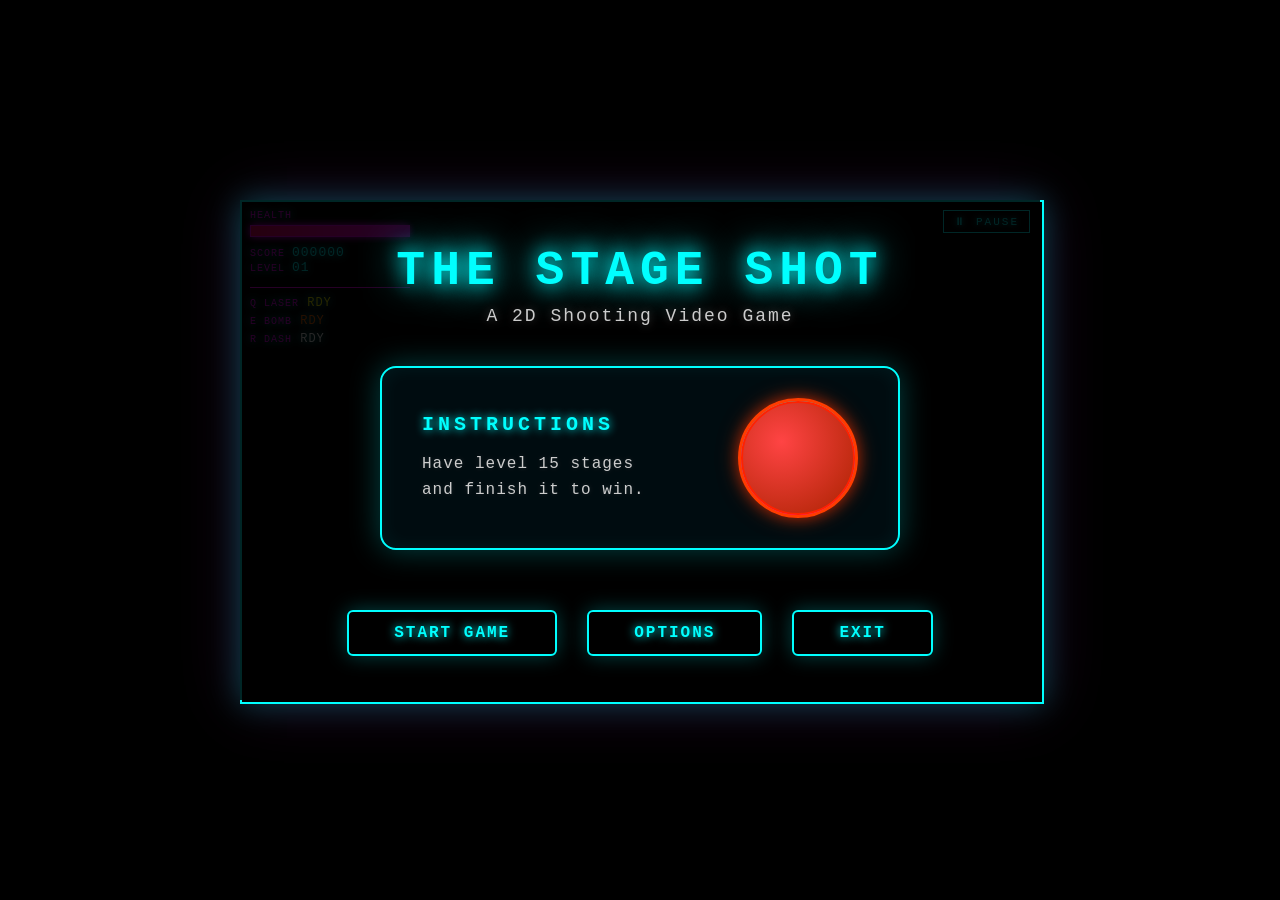
==== index.html @ bd13d6aa "Initial commit" ====
<!DOCTYPE html>
<html lang="en">
<head>
<meta charset="UTF-8">
<meta name="viewport" content="width=device-width, initial-scale=1.0, user-scalable=no">
<title>The Stage Shot - A 2D Shooting Video Game</title>
<link rel="stylesheet" href="css/style.css">
</head>
<body>
<div id="gameContainer">
  <canvas id="gameCanvas" width="800" height="500"></canvas>
  <div id="player" class="idle right"></div>
  <div id="ui">
    <div id="hud">
      <div class="label">HEALTH</div>
      <div id="healthBar"><div id="healthFill" style="width:100%"></div></div>
      <div style="margin-top:8px"><span class="label">SCORE </span><span id="scoreVal">000000</span></div>
      <div><span class="label">LEVEL </span><span id="levelVal">01</span></div>
      <div style="margin-top:12px; border-top: 1px solid #ff00ff; padding-top:8px; font-size:12px;">
        <div style="color:#ffff00;margin-bottom:4px"><span class="label">Q LASER</span> <span id="skill1CoolVal">RDY</span></div>
        <div style="color:#ff6600;margin-bottom:4px"><span class="label">E BOMB</span> <span id="skill2CoolVal">RDY</span></div>
        <div style="color:#ffffff;"><span class="label">R DASH</span> <span id="skill3CoolVal">RDY</span></div>
      </div>
    </div>
    <button id="pauseBtn" onclick="game.togglePause()">⏸ PAUSE</button>
    <button id="shopBtn" onclick="showShop()" style="display:none; position:absolute; top:10px; right:130px; background:transparent; border:1px solid #ff00ff; color:#ff00ff; font-family:'Courier New',monospace; font-size:11px; padding:4px 10px; cursor:pointer; pointer-events:all; text-shadow:0 0 6px #ff00ff; letter-spacing:2px;">🛒 SHOP</button>
    <div id="mobileControls">
      <div class="mobileBtn" id="btnLeft">◀</div>
      <div class="mobileBtn" id="btnRight">▶</div>
      <div class="mobileBtn" id="btnJump">▲</div>
      <div class="mobileBtn" id="btnShoot">⚡</div>
    </div>
  </div>
  <div id="overlay">
    <h1>THE STAGE SHOT</h1>
    <div class="sub">A 2D Shooting Video Game</div>
    
    <div class="menuBox">
      <div class="menuContent">
        <div class="instructionsSection">
          <div class="instructionsHeader">INSTRUCTIONS</div>
          <div class="instructionsText">
            Have level 15 stages<br>and finish it to win.
          </div>
        </div>
        <div class="avatarCircle"></div>
      </div>
    </div>

    <div class="buttonContainer">
      <button class="menuBtn" onclick="startGame()">START GAME</button>
      <button class="menuBtn" onclick="showOptions()">OPTIONS</button>
      <button class="menuBtn" onclick="exitGame()">EXIT</button>
    </div>
  </div>
  
  <div id="optionsOverlay" style="display:none;">
    <h1>OPTIONS</h1>
    <div style="margin-top:30px; font-size:18px;">
      <div style="margin-bottom:25px;">
        <label style="color:#00ffff; cursor:pointer; display:flex; align-items:center;">
          <input type="checkbox" id="soundToggle" checked style="margin-right:10px; width:18px; height:18px; cursor:pointer;">
          <span>Sound ON / OFF</span>
        </label>
      </div>
      <div style="margin-bottom:25px; border-top:1px solid #00ffff44; padding-top:20px;">
        <label style="color:#00ffff; display:block; margin-bottom:12px; letter-spacing:2px;">SELECT LEVEL</label>
        <select id="levelSelect" style="background:rgba(0,255,255,0.1); border:1px solid #00ffff; color:#00ffff; padding:8px 12px; font-family:'Courier New',monospace; cursor:pointer; width:200px;">
          <option value="1">LEVEL 01</option>
          <option value="2">LEVEL 02</option>
          <option value="3">LEVEL 03</option>
          <option value="4">LEVEL 04</option>
          <option value="5">LEVEL 05</option>
          <option value="6">LEVEL 06</option>
          <option value="7">LEVEL 07</option>
          <option value="8">LEVEL 08</option>
          <option value="9">LEVEL 09</option>
          <option value="10">LEVEL 10</option>
          <option value="11">LEVEL 11</option>
          <option value="12">LEVEL 12</option>
          <option value="13">LEVEL 13</option>
          <option value="14">LEVEL 14</option>
          <option value="15">LEVEL 15</option>
        </select>
      </div>
    </div>
    <button class="startBtn" style="margin-top:30px;" onclick="closeOptions()">[ BACK ]</button>
  </div>

  <div id="confirmExitOverlay" style="display:none;">
    <div style="background:rgba(0,0,0,0.9); padding:40px; border:2px solid #ff4040; border-radius:8px; text-align:center;">
      <h2 style="color:#ff4040; font-size:28px; margin-bottom:30px; text-shadow:0 0 10px #ff4040;">ARE YOU SURE?</h2>
      <p style="color:#ff8888; font-size:16px; margin-bottom:30px;">Exit the game?</p>
      <div style="display:flex; gap:20px; justify-content:center;">
        <button class="startBtn" style="background-color:rgba(0,255,0,0.2); border-color:#00ff00; color:#00ff00; text-shadow:0 0 10px #00ff00;" onclick="confirmExit()">[ YES ]</button>
        <button class="startBtn" style="background-color:rgba(255,100,100,0.2); border-color:#ff6464; color:#ff6464; text-shadow:0 0 10px #ff6464;" onclick="cancelExit()">[ NO ]</button>
      </div>
    </div>
  </div>

  <div id="pauseOverlay" style="display:none;">
    <div style="background:rgba(0,0,0,0.95); padding:60px; border:3px solid #00ffff; border-radius:12px; text-align:center; box-shadow:0 0 40px #00ffff44;">
      <h2 style="color:#00ffff; font-size:44px; margin-bottom:50px; text-shadow:0 0 20px #00ffff; letter-spacing:4px;">PAUSED</h2>
      <div style="display:flex; gap:30px; justify-content:center; flex-wrap:wrap;">
        <button class="pauseMenuBtn" onclick="resumeGame()">[ RESUME ]</button>
        <button class="pauseMenuBtn" onclick="pauseBackToMenu()">[ MAIN MENU ]</button>
      </div>
    </div>
  </div>

  <div id="levelCompletedOverlay" style="display:none; position:absolute; top:0; left:0; width:100%; height:100%; background:rgba(0,0,0,0.7); justify-content:center; align-items:center; flex-direction:column;">
    <h1 id="levelCompletedText" style="color:#00ff88; font-size:52px; text-shadow:0 0 30px #00ff88, 0 0 60px #00ff88; letter-spacing:4px; margin-bottom:30px;">LEVEL COMPLETED</h1>
    <p style="color:#00ffff; font-size:28px; text-shadow:0 0 15px #00ffff; letter-spacing:2px;">Next level loading...</p>
  </div>

  <div id="shopOverlay" style="display:none; position:absolute; top:0; left:0; width:100%; height:100%; background:rgba(0,0,0,0.9); justify-content:center; align-items:center; flex-direction:column; z-index:200;">
    <h1 style="color:#00ff88; font-size:48px; text-shadow:0 0 20px #00ff88; letter-spacing:4px; margin-bottom:30px;">🛒 SHOP</h1>
    <div style="color:#00ffff; font-size:18px; margin-bottom:30px; text-shadow:0 0 10px #00ffff;">CURRENT SCORE: <span id="shopScoreDisplay">000000</span> POINTS</div>
    <div style="display:flex; gap:40px; margin-bottom:30px; flex-wrap:wrap; justify-content:center;">
      <div style="border:2px solid #00ff88; padding:20px; text-align:center; background:rgba(0,255,136,0.1);">
        <div style="color:#00ff88; font-size:14px; margin-bottom:8px;">⬡ SHIELD</div>
        <div style="color:#ffff88; font-size:12px; margin-bottom:12px;">+1 Protection</div>
        <div style="color:#ff8800; font-size:16px; margin-bottom:15px;" id="shieldPrice">500 PTS</div>
        <button onclick="buyPowerup('shield')" style="background:rgba(0,255,136,0.2); border:1px solid #00ff88; color:#00ff88; padding:8px 15px; cursor:pointer; font-family:'Courier New',monospace;">[ BUY ]</button>
      </div>
      <div style="border:2px solid #ff8800; padding:20px; text-align:center; background:rgba(255,136,0,0.1);">
        <div style="color:#ff8800; font-size:14px; margin-bottom:8px;">⚡ RAPID FIRE</div>
        <div style="color:#ffff88; font-size:12px; margin-bottom:12px;">Faster Shooting</div>
        <div style="color:#ff8800; font-size:16px; margin-bottom:15px;" id="rapidPrice">500 PTS</div>
        <button onclick="buyPowerup('rapid')" style="background:rgba(255,136,0,0.2); border:1px solid #ff8800; color:#ff8800; padding:8px 15px; cursor:pointer; font-family:'Courier New',monospace;">[ BUY ]</button>
      </div>
      <div style="border:2px solid #ff0088; padding:20px; text-align:center; background:rgba(255,0,136,0.1);">
        <div style="color:#ff0088; font-size:14px; margin-bottom:8px;">♥ HEALTH PACK</div>
        <div style="color:#ffff88; font-size:12px; margin-bottom:12px;">+40 HP Restore</div>
        <div style="color:#ff8800; font-size:16px; margin-bottom:15px;" id="healthPrice">300 PTS</div>
        <button onclick="buyPowerup('health')" style="background:rgba(255,0,136,0.2); border:1px solid #ff0088; color:#ff0088; padding:8px 15px; cursor:pointer; font-family:'Courier New',monospace;">[ BUY ]</button>
      </div>
    </div>
    <button onclick="closeShop()" style="background:transparent; border:2px solid #00ffff; color:#00ffff; padding:12px 40px; font-size:16px; cursor:pointer; font-family:'Courier New',monospace; letter-spacing:2px; text-shadow:0 0 10px #00ffff;">[ CLOSE ]</button>
  </div>
</div>

<!-- Game Scripts -->
<script src="js/spriteAnimator.js"></script>
<script src="js/spriteLoader.js"></script>
<script src="js/camera.js"></script>
<script src="js/projectile.js"></script>
<script src="js/platform.js"></script>
<script src="js/player.js"></script>
<script src="js/enemy.js"></script>
<script src="js/powerup.js"></script>
<script src="js/game.js"></script>
<script src="js/input.js"></script>
</body>
</html>
---- css/style.css ----
* { margin: 0; padding: 0; box-sizing: border-box; }
body {
  background: #000;
  display: flex;
  justify-content: center;
  align-items: center;
  min-height: 100vh;
  overflow: hidden;
  font-family: 'Courier New', monospace;
}
#gameContainer {
  position: relative;
  width: 800px;
  height: 500px;
}
#gameCanvas {
  display: block;
  border: 2px solid #00ffff;
  box-shadow: 0 0 30px #00ffff44, 0 0 60px #ff00ff22;
}
#ui {
  position: absolute;
  top: 0; left: 0;
  width: 100%; height: 100%;
  pointer-events: none;
}
#hud {
  position: absolute;
  top: 10px; left: 10px;
  color: #00ffff;
  text-shadow: 0 0 8px #00ffff;
  font-size: 13px;
  letter-spacing: 1px;
}
#hud .label { color: #ff00ff; font-size: 10px; text-transform: uppercase; }
#healthBar {
  width: 160px; height: 12px;
  background: #1a0020;
  border: 1px solid #ff00ff;
  margin-top: 4px;
  box-shadow: 0 0 6px #ff00ff66;
  position: relative;
}
#healthFill {
  height: 100%;
  background: linear-gradient(90deg, #ff0066, #ff00ff);
  box-shadow: 0 0 8px #ff00ff;
  transition: width 0.2s;
}
#pauseBtn {
  position: absolute;
  top: 10px; right: 10px;
  background: transparent;
  border: 1px solid #00ffff;
  color: #00ffff;
  font-family: 'Courier New', monospace;
  font-size: 11px;
  padding: 4px 10px;
  cursor: pointer;
  pointer-events: all;
  text-shadow: 0 0 6px #00ffff;
  letter-spacing: 2px;
}
#pauseBtn:hover { background: #00ffff22; }
#shopBtn {
  position: absolute;
  top: 10px; right: 80px;
  background: transparent;
  border: 1px solid #ff00ff;
  color: #ff00ff;
  font-family: 'Courier New', monospace;
  font-size: 11px;
  padding: 4px 10px;
  cursor: pointer;
  pointer-events: all;
  text-shadow: 0 0 6px #ff00ff;
  letter-spacing: 2px;
}
#shopBtn:hover { background: #ff00ff22; }
#overlay {
  position: absolute;
  top: 0; left: 0; width: 100%; height: 100%;
  background: rgba(0,0,0,0.85);
  display: flex;
  flex-direction: column;
  align-items: center;
  justify-content: center;
  pointer-events: all;
}
#overlay h1 {
  font-size: 48px;
  color: #00ffff;
  text-shadow: 0 0 20px #00ffff, 0 0 40px #00ffff;
  letter-spacing: 6px;
  margin-bottom: 8px;
}
#overlay .sub {
  color: #cccccc;
  font-size: 18px;
  letter-spacing: 2px;
  margin-bottom: 40px;
  text-shadow: 0 0 10px #ffffff44;
}

/* Menu Box - Instructions Container */
.menuBox {
  border: 2px solid #00ffff;
  border-radius: 16px;
  padding: 30px 40px;
  background: rgba(0, 150, 200, 0.08);
  box-shadow: 0 0 30px #00ffff44, inset 0 0 20px #00ffff11;
  margin-bottom: 40px;
  width: 520px;
  position: relative;
}

.menuContent {
  display: flex;
  align-items: center;
  justify-content: space-between;
  gap: 40px;
}

.instructionsSection {
  flex: 1;
}

.instructionsHeader {
  color: #00ffff;
  font-size: 20px;
  letter-spacing: 4px;
  font-weight: bold;
  margin-bottom: 16px;
  text-shadow: 0 0 10px #00ffff;
  text-transform: uppercase;
}

.instructionsText {
  color: #cccccc;
  font-size: 16px;
  line-height: 1.6;
  letter-spacing: 1px;
  text-shadow: 0 0 5px #ffffff22;
}

/* Avatar Circle */
.avatarCircle {
  width: 120px;
  height: 120px;
  min-width: 120px;
  border-radius: 50%;
  background: conic-gradient(from 0deg, #00ffff, #ff00ff, #00ffff);
  border: 3px solid #ff4400;
  box-shadow: 0 0 20px #ff440088, inset 0 0 15px #ff440044;
  position: relative;
  display: flex;
  align-items: center;
  justify-content: center;
}

.avatarCircle::after {
  content: '';
  width: 110px;
  height: 110px;
  border-radius: 50%;
  background: radial-gradient(ellipse at 35% 35%, #ff4444, #aa2200);
  border: 2px solid #ff2200;
  box-shadow: 0 0 15px #ff220088;
}

/* Button Container */
.buttonContainer {
  display: flex;
  gap: 30px;
  justify-content: center;
  margin-top: 20px;
}

.menuBtn {
  background: transparent;
  border: 2px solid #00ffff;
  color: #00ffff;
  font-family: 'Courier New', monospace;
  font-size: 16px;
  padding: 12px 45px;
  cursor: pointer;
  letter-spacing: 2px;
  text-shadow: 0 0 10px #00ffff;
  box-shadow: 0 0 20px #00ffff44;
  transition: all 0.3s ease;
  text-transform: uppercase;
  font-weight: bold;
  border-radius: 6px;
}

.menuBtn:hover {
  background: #00ffff22;
  box-shadow: 0 0 40px #00ffff88, 0 0 60px #00ffff44;
  transform: scale(1.05);
  text-shadow: 0 0 20px #00ffff;
}

.menuBtn:active {
  transform: scale(0.98);
}

#optionsOverlay {
  position: absolute;
  top: 0; left: 0; width: 100%; height: 100%;
  background: rgba(0,0,0,0.85);
  display: flex;
  flex-direction: column;
  align-items: center;
  justify-content: center;
  pointer-events: all;
}

#optionsOverlay h1 {
  font-size: 48px;
  color: #0080ff;
  text-shadow: 0 0 20px #0080ff, 0 0 40px #0080ff;
  letter-spacing: 6px;
  margin-bottom: 40px;
}

#optionsOverlay label {
  font-size: 18px;
  display: flex;
  align-items: center;
}

#optionsOverlay input[type="checkbox"] {
  accent-color: #00ffff;
}

#optionsOverlay select {
  background: rgba(0, 255, 255, 0.08);
  border: 1px solid #00ffff;
  color: #00ffff;
  padding: 8px 12px;
  font-family: 'Courier New', monospace;
  font-size: 14px;
  cursor: pointer;
  text-shadow: 0 0 6px #00ffff;
  box-shadow: 0 0 10px #00ffff44;
  transition: all 0.2s;
}

#optionsOverlay select:hover {
  box-shadow: 0 0 20px #00ffff66;
  background: rgba(0, 255, 255, 0.12);
}

#optionsOverlay select:focus {
  outline: none;
  box-shadow: 0 0 30px #00ffff88;
  background: rgba(0, 255, 255, 0.15);
}

#optionsOverlay select option {
  background: #001a1a;
  color: #00ffff;
}

#optionsOverlay .startBtn {
  background: transparent;
  border: 2px solid #0080ff;
  color: #0080ff;
  font-family: 'Courier New', monospace;
  font-size: 18px;
  padding: 12px 40px;
  cursor: pointer;
  letter-spacing: 4px;
  text-shadow: 0 0 10px #0080ff;
  box-shadow: 0 0 20px #0080ff44;
  transition: all 0.2s;
}

#optionsOverlay .startBtn:hover {
  background: #0080ff22;
  box-shadow: 0 0 40px #0080ff88;
}

#confirmExitOverlay {
  position: absolute;
  top: 0; left: 0; width: 100%; height: 100%;
  background: rgba(0,0,0,0.85);
  display: flex;
  flex-direction: column;
  align-items: center;
  justify-content: center;
  pointer-events: all;
}

#levelCompletedOverlay {
  position: absolute;
  top: 0; left: 0; width: 100%; height: 100%;
  background: rgba(0,0,0,0.7);
  display: flex;
  flex-direction: column;
  align-items: center;
  justify-content: center;
  pointer-events: all;
  z-index: 100;
}

#shopOverlay {
  position: absolute;
  top: 0; left: 0; width: 100%; height: 100%;
  background: rgba(0,0,0,0.9);
  display: flex;
  flex-direction: column;
  align-items: center;
  justify-content: center;
  pointer-events: all;
  z-index: 200;
}

#pauseOverlay {
  position: absolute;
  top: 0; left: 0; width: 100%; height: 100%;
  background: rgba(0,0,0,0.8);
  display: flex;
  flex-direction: column;
  align-items: center;
  justify-content: center;
  pointer-events: all;
  z-index: 250;
}

.pauseMenuBtn {
  background: transparent;
  border: 2px solid #00ffff;
  color: #00ffff;
  font-family: 'Courier New', monospace;
  font-size: 18px;
  padding: 14px 50px;
  cursor: pointer;
  letter-spacing: 3px;
  text-shadow: 0 0 10px #00ffff;
  box-shadow: 0 0 25px #00ffff44;
  transition: all 0.3s ease;
  text-transform: uppercase;
  font-weight: bold;
  border-radius: 6px;
}

.pauseMenuBtn:hover {
  background: #00ffff22;
  box-shadow: 0 0 50px #00ffff88, 0 0 70px #00ffff55;
  transform: scale(1.08);
  text-shadow: 0 0 20px #00ffff;
}

.pauseMenuBtn:active {
  transform: scale(0.98);
}

/* Mobile controls */
#mobileControls {
  position: absolute;
  bottom: 10px;
  left: 0; right: 0;
  display: none;
  pointer-events: all;
}
.mobileBtn {
  position: absolute;
  width: 56px; height: 56px;
  border-radius: 50%;
  background: rgba(0,255,255,0.12);
  border: 2px solid #00ffff88;
  color: #00ffff;
  font-size: 20px;
  display: flex; align-items: center; justify-content: center;
  cursor: pointer;
  user-select: none;
  -webkit-tap-highlight-color: transparent;
  text-shadow: 0 0 8px #00ffff;
  box-shadow: 0 0 12px #00ffff44;
}


.mobileBtn:active { background: rgba(0,255,255,0.3); }
#btnLeft { bottom: 10px; left: 20px; }
#btnRight { bottom: 10px; left: 90px; }
#btnJump { bottom: 10px; right: 90px; background: rgba(255,0,255,0.12); border-color: #ff00ff88; color: #ff00ff; }
#btnShoot { bottom: 10px; right: 20px; background: rgba(255,200,0,0.12); border-color: #ffc80088; color: #ffc800; }

/* ===============================
   PLAYER SPRITE (SPRITE SHEET)
   =============================== */

#player {
  position: absolute;
  bottom: auto;
  left: 100px;
  top: 100px;
  width: 150px;
  height: 150px;
  pointer-events: none;

  background-repeat: no-repeat;
  background-position: 0 0;

  image-rendering: pixelated;
  transform-origin: center;
  z-index: 10;
}

/* Direction */
#player.left  { transform: scaleX(-1); }
#player.right { transform: scaleX(1); }

/* ========== ANIMATIONS ========== */
/* Row 1 (0px): Idle/Walk | Row 2 (-150px): Jump/Shoot | Row 3 (-300px): Hit/Die */
/* Frame size: 150×150px */

/* Idle — row 1, 4 frames, cols 0-3 */
.idle {
  background-position-y: 0;
  animation: idleAnim 0.8s steps(4) infinite;
}

@keyframes idleAnim {
  from { background-position-x: 0; }
  to   { background-position-x: -600px; }  /* 4 × 150 */
}

/* Walk — row 1, 6 frames, cols 4-9 */
.walk {
  background-position-y: 0;
  background-position-x: -600px;  /* start at col 4 */
  animation: walkAnim 0.7s steps(6) infinite;
}

@keyframes walkAnim {
  from { background-position-x: -600px; }
  to   { background-position-x: -1500px; }  /* 6 frames × 150px */
}

/* Run — same as walk, row 1 */
.run {
  background-position-y: 0;
  background-position-x: -600px;
  animation: runAnim 0.5s steps(6) infinite;
}

@keyframes runAnim {
  from { background-position-x: -600px; }
  to   { background-position-x: -1500px; }
}

/* Jump — row 2 (-150px), 4 frames, cols 0-3 */
.jump {
  background-position-y: -150px;
  animation: jumpAnim 0.6s steps(4) infinite;
}

@keyframes jumpAnim {
  from { background-position-x: 0; }
  to   { background-position-x: -600px; }
}

/* Shoot / Attack — row 2, 6 frames, cols 4-9 */
.attack {
  background-position-y: -150px;
  background-position-x: -600px;
  animation: attackAnim 0.6s steps(6) infinite;
}

@keyframes attackAnim {
  from { background-position-x: -600px; }
  to   { background-position-x: -1500px; }
}

/* Hit — row 3 (-300px), 4 frames, cols 0-3 */
.hit {
  background-position-y: -300px;
  animation: hitAnim 0.4s steps(4) infinite;
}

@keyframes hitAnim {
  from { background-position-x: 0; }
  to   { background-position-x: -600px; }
}

/* Die — row 3, 6 frames, cols 4-9 (play once) */
.die {
  background-position-y: -300px;
  background-position-x: -600px;
  animation: dieAnim 0.8s steps(6) forwards;
}

@keyframes dieAnim {
  from { background-position-x: -600px; }
  to   { background-position-x: -1500px; }
}
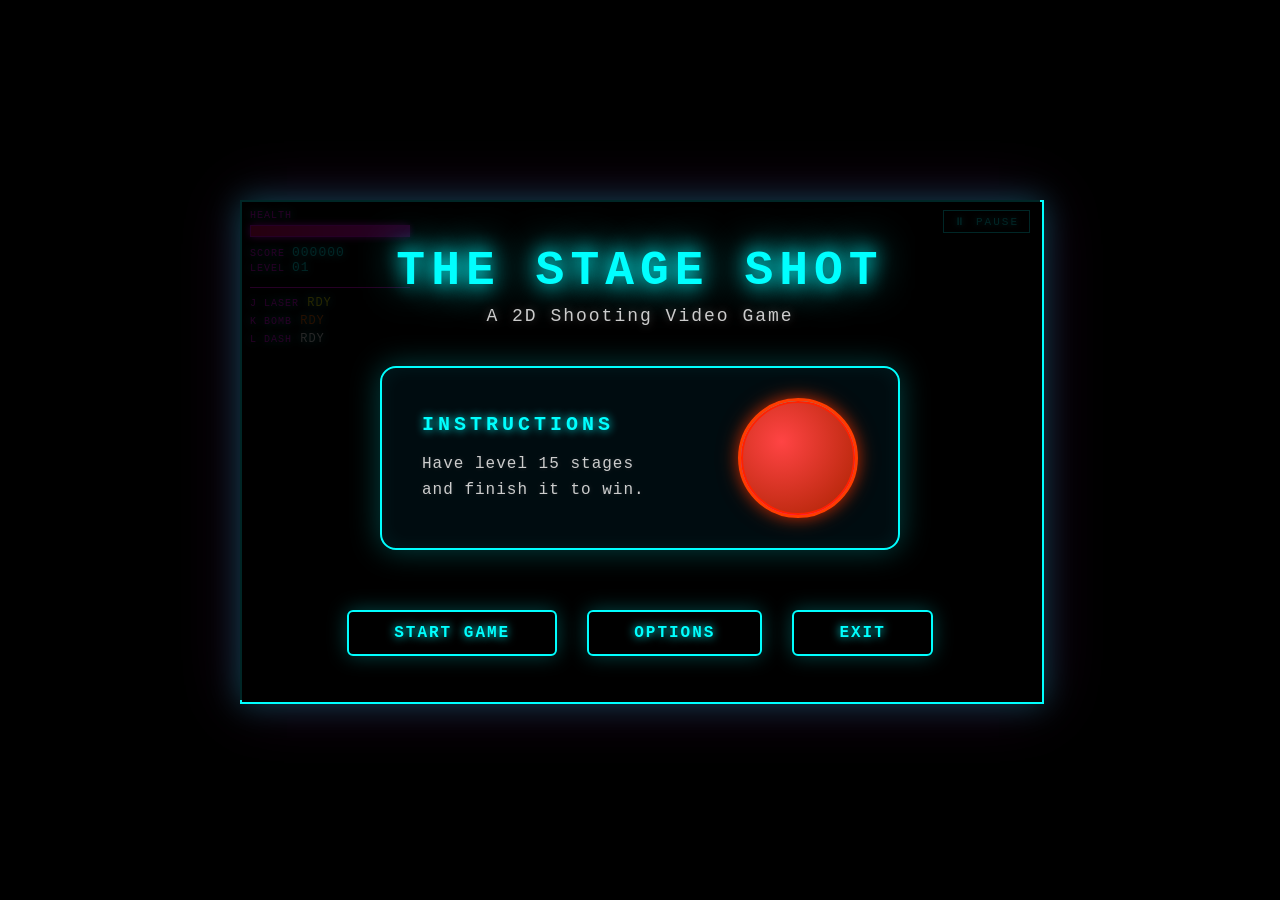
==== commit 52b61230: "andd new boss" ====
--- a/index.html
+++ b/index.html
@@ -17,14 +17,19 @@
       <div style="margin-top:8px"><span class="label">SCORE </span><span id="scoreVal">000000</span></div>
       <div><span class="label">LEVEL </span><span id="levelVal">01</span></div>
       <div style="margin-top:12px; border-top: 1px solid #ff00ff; padding-top:8px; font-size:12px;">
-        <div style="color:#ffff00;margin-bottom:4px"><span class="label">Q LASER</span> <span id="skill1CoolVal">RDY</span></div>
-        <div style="color:#ff6600;margin-bottom:4px"><span class="label">E BOMB</span> <span id="skill2CoolVal">RDY</span></div>
-        <div style="color:#ffffff;"><span class="label">R DASH</span> <span id="skill3CoolVal">RDY</span></div>
+        <div style="color:#ffff00;margin-bottom:4px"><span class="label">J LASER</span> <span id="skill1CoolVal">RDY</span></div>
+        <div style="color:#ff6600;margin-bottom:4px"><span class="label">K BOMB</span> <span id="skill2CoolVal">RDY</span></div>
+        <div style="color:#ffffff;"><span class="label">L DASH</span> <span id="skill3CoolVal">RDY</span></div>
       </div>
     </div>
     <button id="pauseBtn" onclick="game.togglePause()">⏸ PAUSE</button>
     <button id="shopBtn" onclick="showShop()" style="display:none; position:absolute; top:10px; right:130px; background:transparent; border:1px solid #ff00ff; color:#ff00ff; font-family:'Courier New',monospace; font-size:11px; padding:4px 10px; cursor:pointer; pointer-events:all; text-shadow:0 0 6px #ff00ff; letter-spacing:2px;">🛒 SHOP</button>
     <div id="mobileControls">
+      <!-- Skills Row -->
+      <div class="mobileBtn skillBtn" id="btnSkill1" style="bottom: 76px; left: 20px; background: rgba(255,255,0,0.12); border-color: #ffff0088; color: #ffff00;">J</div>
+      <div class="mobileBtn skillBtn" id="btnSkill2" style="bottom: 76px; left: 90px; background: rgba(255,136,0,0.12); border-color: #ff880088; color: #ff8800;">K</div>
+      <div class="mobileBtn skillBtn" id="btnSkill3" style="bottom: 76px; right: 20px; background: rgba(255,255,255,0.12); border-color: #ffffff88; color: #ffffff;">L</div>
+      <!-- Movement Row -->
       <div class="mobileBtn" id="btnLeft">◀</div>
       <div class="mobileBtn" id="btnRight">▶</div>
       <div class="mobileBtn" id="btnJump">▲</div>
@@ -59,7 +64,7 @@
     <div style="margin-top:30px; font-size:18px;">
       <div style="margin-bottom:25px;">
         <label style="color:#00ffff; cursor:pointer; display:flex; align-items:center;">
-          <input type="checkbox" id="soundToggle" checked style="margin-right:10px; width:18px; height:18px; cursor:pointer;">
+          <input type="checkbox" id="soundToggle" checked style="margin-right:10px; width:18px; height:18px; cursor:pointer;" onchange="toggleSound()">
           <span>Sound ON / OFF</span>
         </label>
       </div>
@@ -144,11 +149,13 @@
 <script src="js/spriteAnimator.js"></script>
 <script src="js/spriteLoader.js"></script>
 <script src="js/camera.js"></script>
+<script src="js/soundManager.js"></script>
 <script src="js/projectile.js"></script>
 <script src="js/platform.js"></script>
 <script src="js/player.js"></script>
 <script src="js/enemy.js"></script>
 <script src="js/powerup.js"></script>
+<script src="js/boss.js"></script>
 <script src="js/game.js"></script>
 <script src="js/input.js"></script>
 </body>
--- a/css/style.css
+++ b/css/style.css
@@ -380,12 +380,19 @@
   box-shadow: 0 0 12px #00ffff44;
 }
 
-
+.skillBtn { font-size: 16px; font-weight: bold; }
 .mobileBtn:active { background: rgba(0,255,255,0.3); }
+.skillBtn:active { box-shadow: 0 0 20px currentColor; }
 #btnLeft { bottom: 10px; left: 20px; }
 #btnRight { bottom: 10px; left: 90px; }
 #btnJump { bottom: 10px; right: 90px; background: rgba(255,0,255,0.12); border-color: #ff00ff88; color: #ff00ff; }
 #btnShoot { bottom: 10px; right: 20px; background: rgba(255,200,0,0.12); border-color: #ffc80088; color: #ffc800; }
+#btnSkill1 { text-shadow: 0 0 8px #ffff00; box-shadow: 0 0 12px #ffff0044; }
+#btnSkill1:active { background: rgba(255,255,0,0.3); box-shadow: 0 0 20px #ffff00; }
+#btnSkill2 { text-shadow: 0 0 8px #ff8800; box-shadow: 0 0 12px #ff880044; }
+#btnSkill2:active { background: rgba(255,136,0,0.3); box-shadow: 0 0 20px #ff8800; }
+#btnSkill3 { text-shadow: 0 0 8px #ffffff; box-shadow: 0 0 12px #ffffff44; }
+#btnSkill3:active { background: rgba(255,255,255,0.3); box-shadow: 0 0 20px #ffffff; }
 
 /* ===============================
    PLAYER SPRITE (SPRITE SHEET)
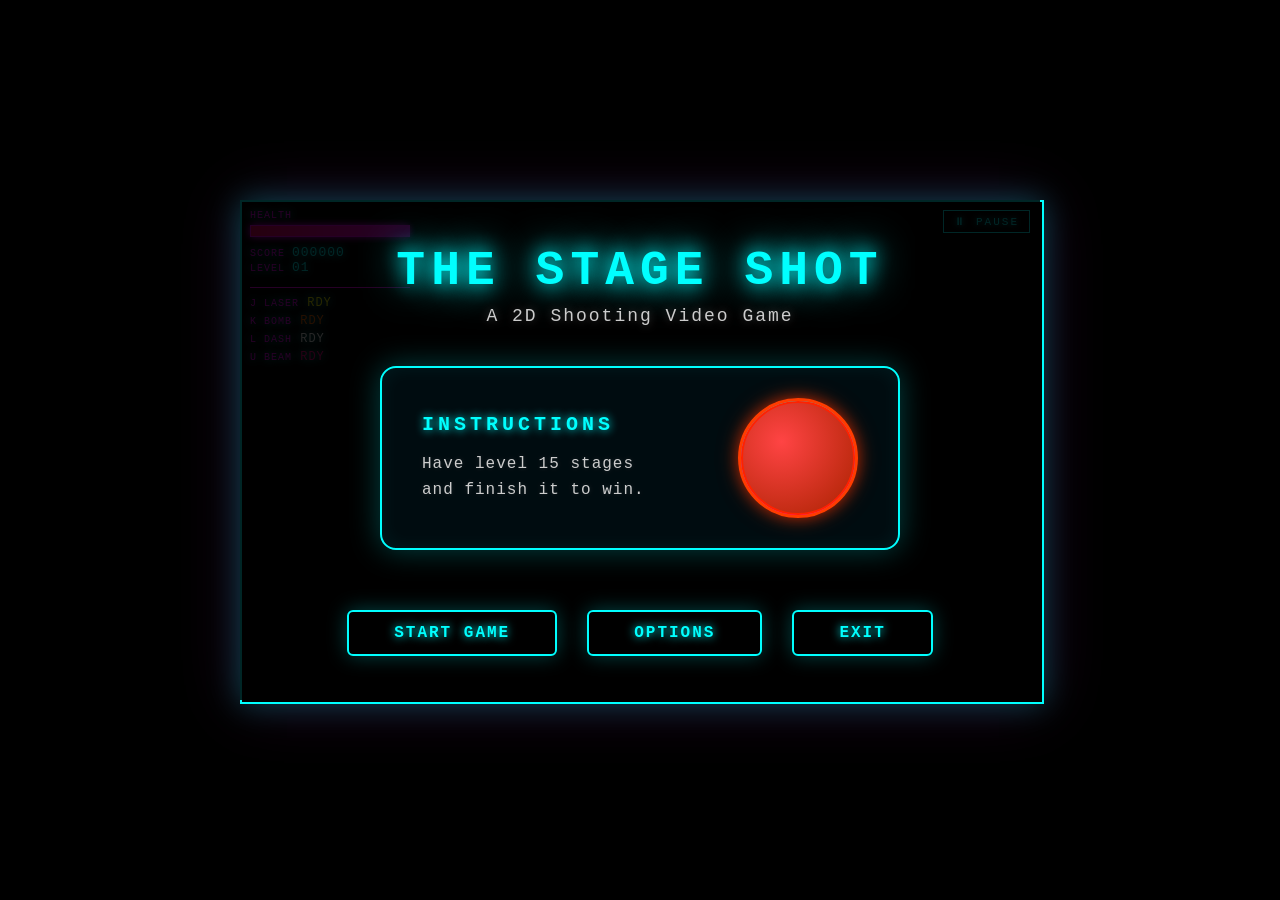
==== commit 280bf0a4: "add beam skill" ====
--- a/index.html
+++ b/index.html
@@ -19,7 +19,8 @@
       <div style="margin-top:12px; border-top: 1px solid #ff00ff; padding-top:8px; font-size:12px;">
         <div style="color:#ffff00;margin-bottom:4px"><span class="label">J LASER</span> <span id="skill1CoolVal">RDY</span></div>
         <div style="color:#ff6600;margin-bottom:4px"><span class="label">K BOMB</span> <span id="skill2CoolVal">RDY</span></div>
-        <div style="color:#ffffff;"><span class="label">L DASH</span> <span id="skill3CoolVal">RDY</span></div>
+        <div style="color:#ffffff;margin-bottom:4px"><span class="label">L DASH</span> <span id="skill3CoolVal">RDY</span></div>
+        <div style="color:#ff0088;"><span class="label">U BEAM</span> <span id="skill4CoolVal">RDY</span></div>
       </div>
     </div>
     <button id="pauseBtn" onclick="game.togglePause()">⏸ PAUSE</button>
@@ -29,6 +30,7 @@
       <div class="mobileBtn skillBtn" id="btnSkill1" style="bottom: 76px; left: 20px; background: rgba(255,255,0,0.12); border-color: #ffff0088; color: #ffff00;">J</div>
       <div class="mobileBtn skillBtn" id="btnSkill2" style="bottom: 76px; left: 90px; background: rgba(255,136,0,0.12); border-color: #ff880088; color: #ff8800;">K</div>
       <div class="mobileBtn skillBtn" id="btnSkill3" style="bottom: 76px; right: 20px; background: rgba(255,255,255,0.12); border-color: #ffffff88; color: #ffffff;">L</div>
+      <div class="mobileBtn skillBtn" id="btnSkill4" style="bottom: 76px; right: 90px; background: rgba(255,0,136,0.12); border-color: #ff008888; color: #ff0088;">U</div>
       <!-- Movement Row -->
       <div class="mobileBtn" id="btnLeft">◀</div>
       <div class="mobileBtn" id="btnRight">▶</div>
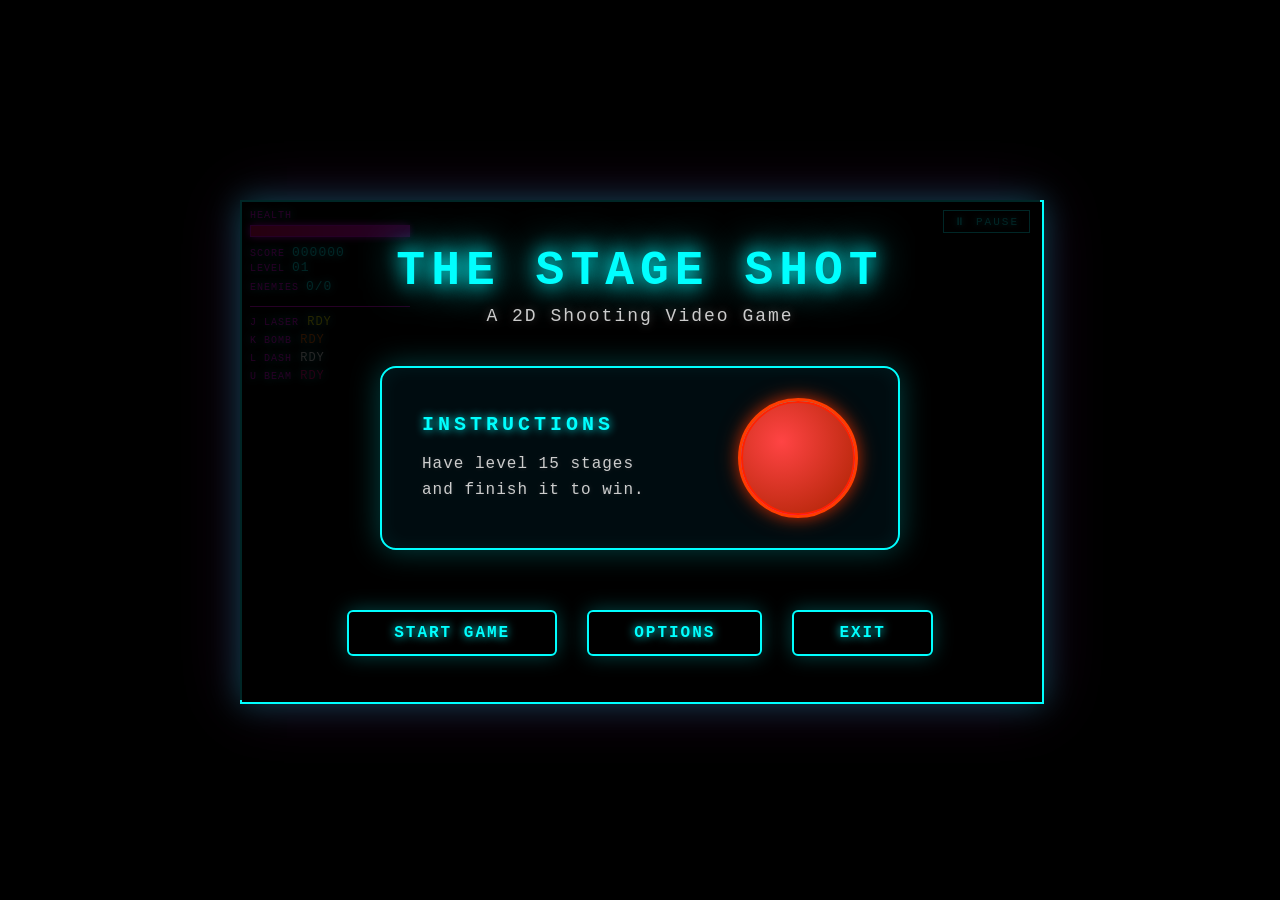
==== commit 4360bbc4: "add the boss in the middle" ====
--- a/index.html
+++ b/index.html
@@ -16,6 +16,7 @@
       <div id="healthBar"><div id="healthFill" style="width:100%"></div></div>
       <div style="margin-top:8px"><span class="label">SCORE </span><span id="scoreVal">000000</span></div>
       <div><span class="label">LEVEL </span><span id="levelVal">01</span></div>
+      <div style="margin-top:4px"><span class="label">ENEMIES </span><span id="enemyCountVal">0/0</span></div>
       <div style="margin-top:12px; border-top: 1px solid #ff00ff; padding-top:8px; font-size:12px;">
         <div style="color:#ffff00;margin-bottom:4px"><span class="label">J LASER</span> <span id="skill1CoolVal">RDY</span></div>
         <div style="color:#ff6600;margin-bottom:4px"><span class="label">K BOMB</span> <span id="skill2CoolVal">RDY</span></div>
@@ -89,6 +90,7 @@
           <option value="14">LEVEL 14</option>
           <option value="15">LEVEL 15</option>
         </select>
+        <button class="startBtn" style="margin-top:15px; display:block; border-color:#00ff88;color:#00ff88" onclick="goToGame()">[ START LEVEL ]</button>
       </div>
     </div>
     <button class="startBtn" style="margin-top:30px;" onclick="closeOptions()">[ BACK ]</button>
@@ -109,7 +111,7 @@
     <div style="background:rgba(0,0,0,0.95); padding:60px; border:3px solid #00ffff; border-radius:12px; text-align:center; box-shadow:0 0 40px #00ffff44;">
       <h2 style="color:#00ffff; font-size:44px; margin-bottom:50px; text-shadow:0 0 20px #00ffff; letter-spacing:4px;">PAUSED</h2>
       <div style="display:flex; gap:30px; justify-content:center; flex-wrap:wrap;">
-        <button class="pauseMenuBtn" onclick="resumeGame()">[ RESUME ]</button>
+        <button class="pauseMenuBtn" onclick="reviveGame()">[ REVIVE ]</button>
         <button class="pauseMenuBtn" onclick="pauseBackToMenu()">[ MAIN MENU ]</button>
       </div>
     </div>
--- a/css/style.css
+++ b/css/style.css
@@ -503,3 +503,30 @@
   from { background-position-x: -600px; }
   to   { background-position-x: -1500px; }
 }
+
+/* Victory Screen Animations */
+@keyframes pulse {
+  0% { 
+    text-shadow: 0 0 30px #00ff88, 0 0 60px #00ff88, 0 0 90px #00ff88;
+    transform: scale(1);
+  }
+  50% { 
+    text-shadow: 0 0 60px #00ff88, 0 0 120px #00ff88, 0 0 180px #00ff88;
+    transform: scale(1.05);
+  }
+  100% { 
+    text-shadow: 0 0 30px #00ff88, 0 0 60px #00ff88, 0 0 90px #00ff88;
+    transform: scale(1);
+  }
+}
+
+@keyframes fadeIn {
+  0% { 
+    opacity: 0;
+    transform: scale(0.8);
+  }
+  100% { 
+    opacity: 1;
+    transform: scale(1);
+  }
+}
